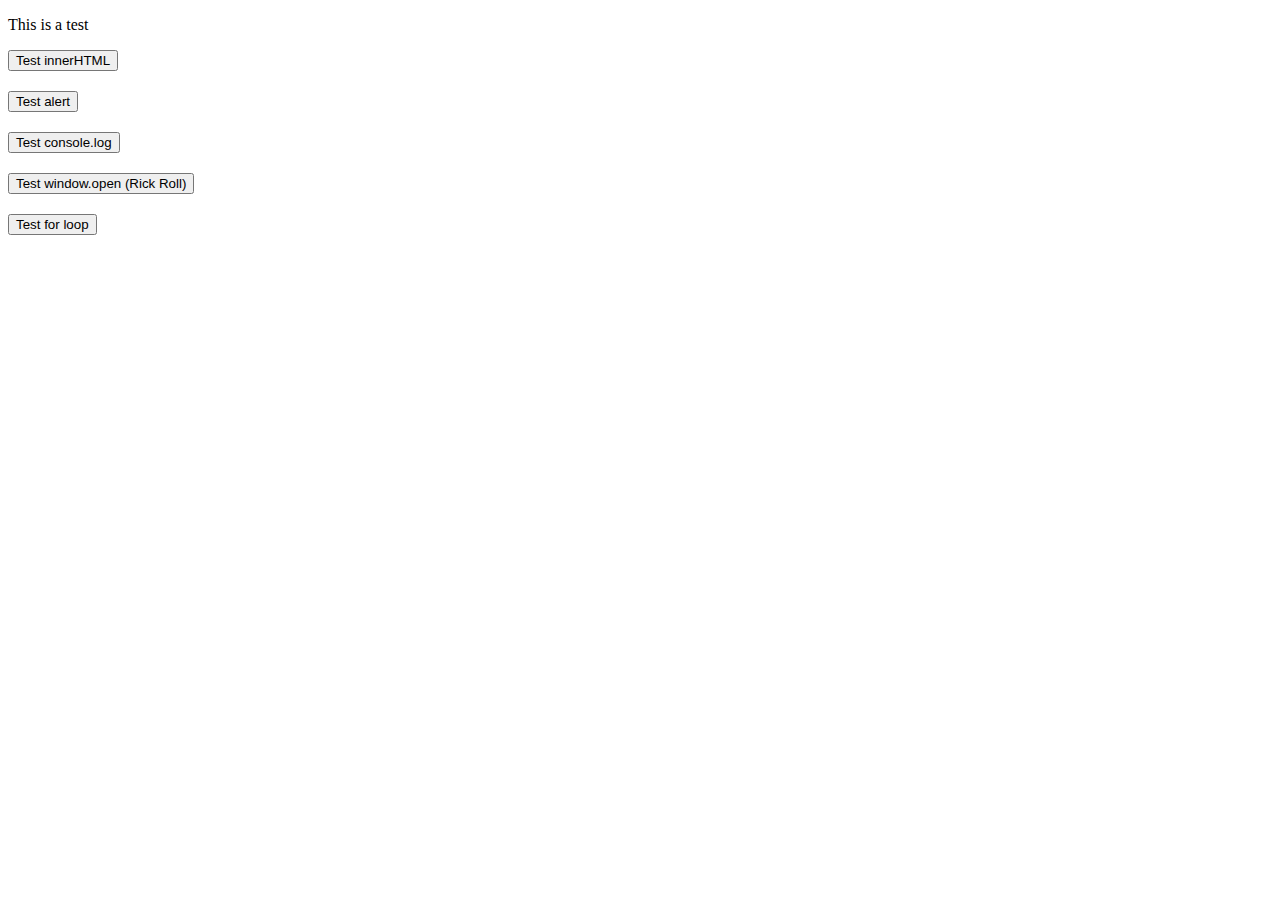
==== index.html @ 7f7b2c01 "Remove favicons" ====
<!DOCTYPE html>
<html lang="en">
<head>
  <meta charset="UTF-8">
  <title>Tests</title>
  <link rel="stylesheet" href="csstest.css"/>
  <script src="testjs.js"></script>
</head>
<body>
  <p id="test">This is a test</p>
  <button onclick="testInnerHTML()">Test innerHTML</button>

  <button onclick="testAlert()">Test alert</button>

  <button onclick="testConsoleLog()">Test console.log</button>

  <button onclick="testRickRoll()"> Test window.open (Rick Roll)</button>

  <button onclick="testForLoop()"> Test for loop</button>
</body>
</html>
---- csstest.css ----
button {
    display: block;
    margin-bottom: 20px;
}
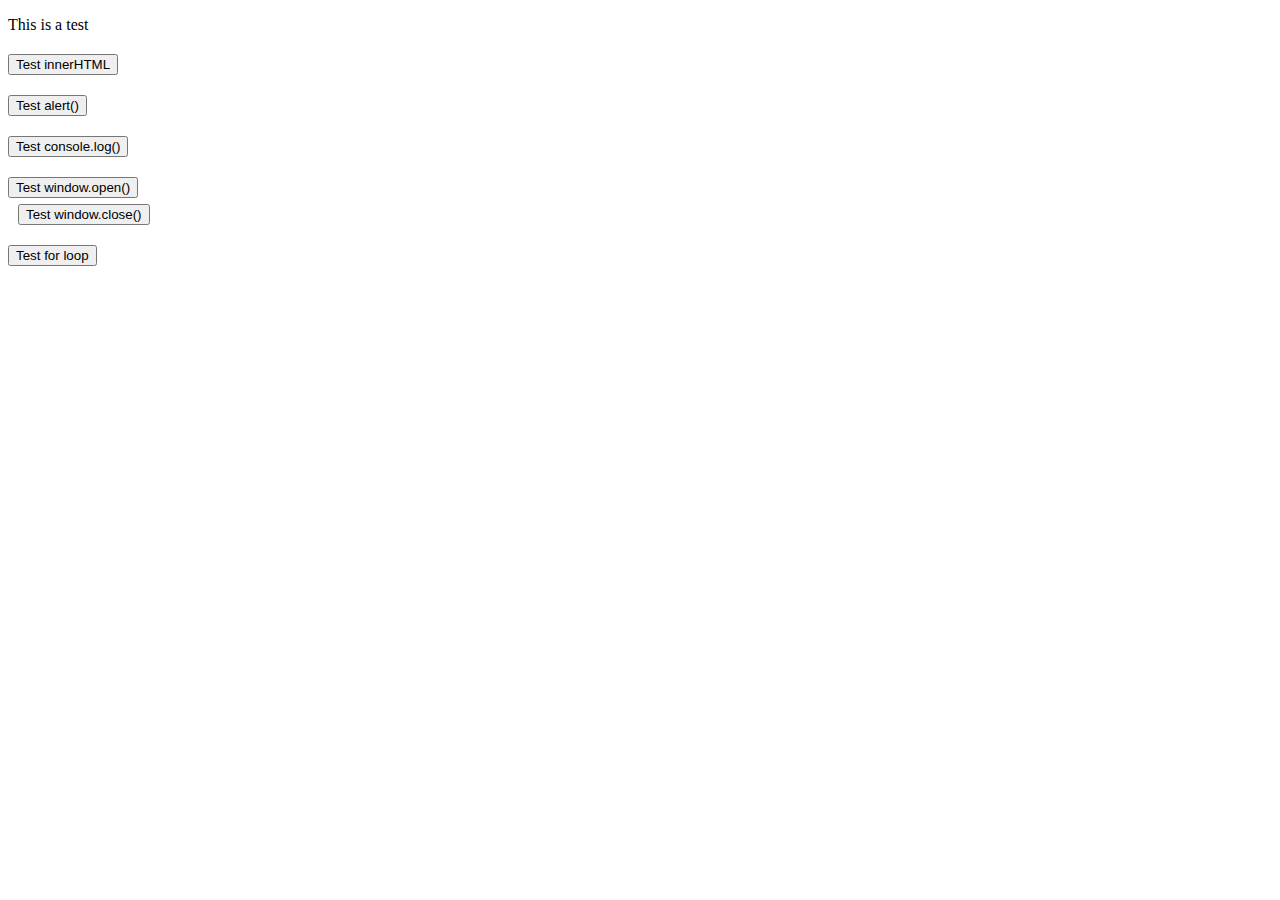
==== commit 21a7a014: "Replaced rickroll for window.close" ====
--- a/index.html
+++ b/index.html
@@ -10,12 +10,15 @@
   <p id="test">This is a test</p>
   <button onclick="testInnerHTML()">Test innerHTML</button>
 
-  <button onclick="testAlert()">Test alert</button>
+  <button onclick="testAlert()">Test alert()</button>
 
-  <button onclick="testConsoleLog()">Test console.log</button>
+  <button onclick="testConsoleLog()">Test console.log()</button>
 
-  <button onclick="testRickRoll()"> Test window.open (Rick Roll)</button>
+  <button onclick="testRickRoll()">Test window.open()</button>
 
-  <button onclick="testForLoop()"> Test for loop</button>
+  <button onclick="testWindowClose()" class="related">Test window.close()</button>
+
+  <button onclick="testForLoop()">Test for loop</button>
+
 </body>
 </html>--- a/csstest.css
+++ b/csstest.css
@@ -1,4 +1,9 @@
 button {
     display: block;
-    margin-bottom: 20px;
+    margin-top: 20px;
 }
+
+button.related {
+    margin-top: 6px;
+    margin-left: 10px;
+}
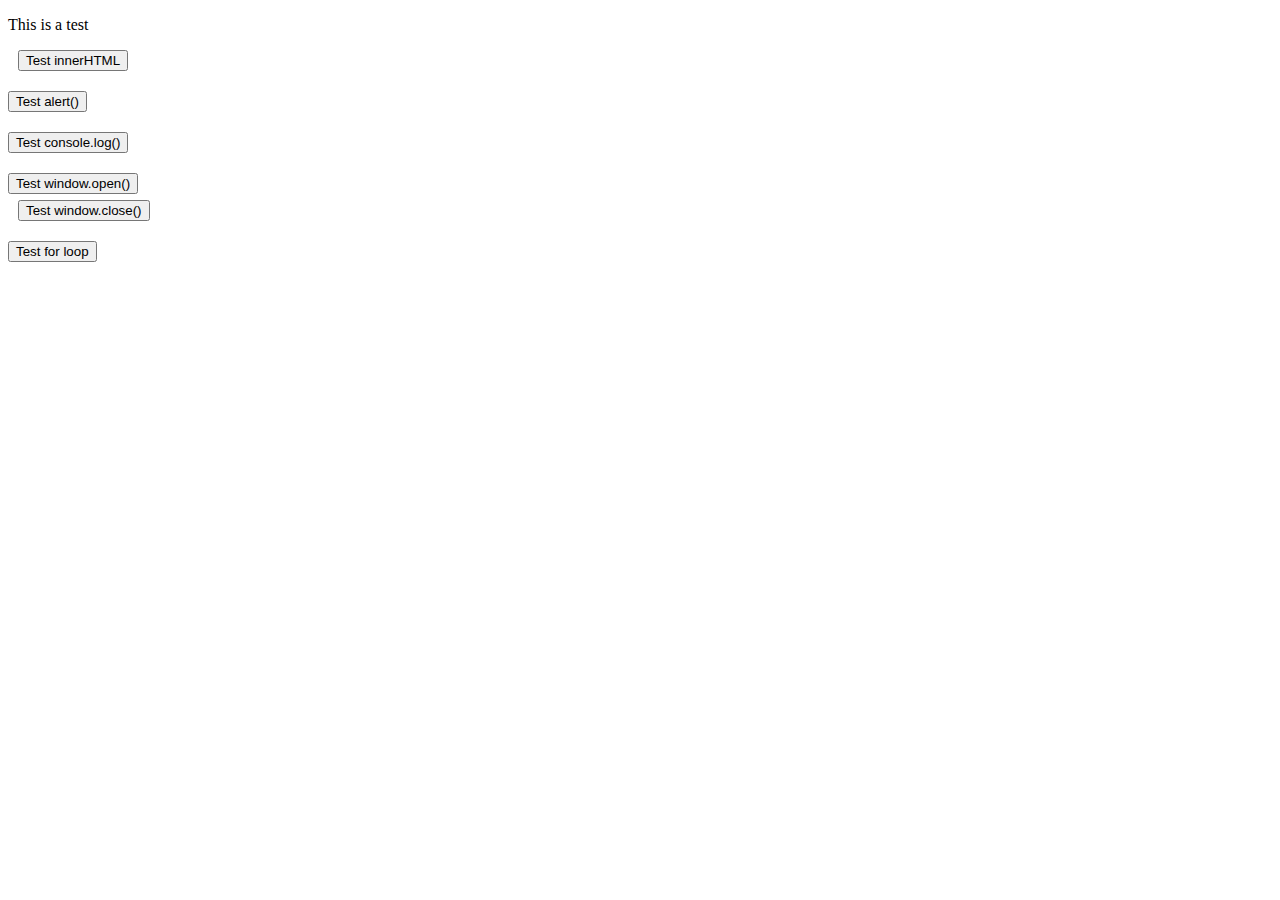
==== commit a3da1bc6: "initial jsisweird commit" ====
--- a/index.html
+++ b/index.html
@@ -8,7 +8,7 @@
 </head>
 <body>
   <p id="test">This is a test</p>
-  <button onclick="testInnerHTML()">Test innerHTML</button>
+  <button onclick="testInnerHTML()" class="related">Test innerHTML</button>
 
   <button onclick="testAlert()">Test alert()</button>
 
@@ -19,6 +19,5 @@
   <button onclick="testWindowClose()" class="related">Test window.close()</button>
 
   <button onclick="testForLoop()">Test for loop</button>
-
 </body>
 </html>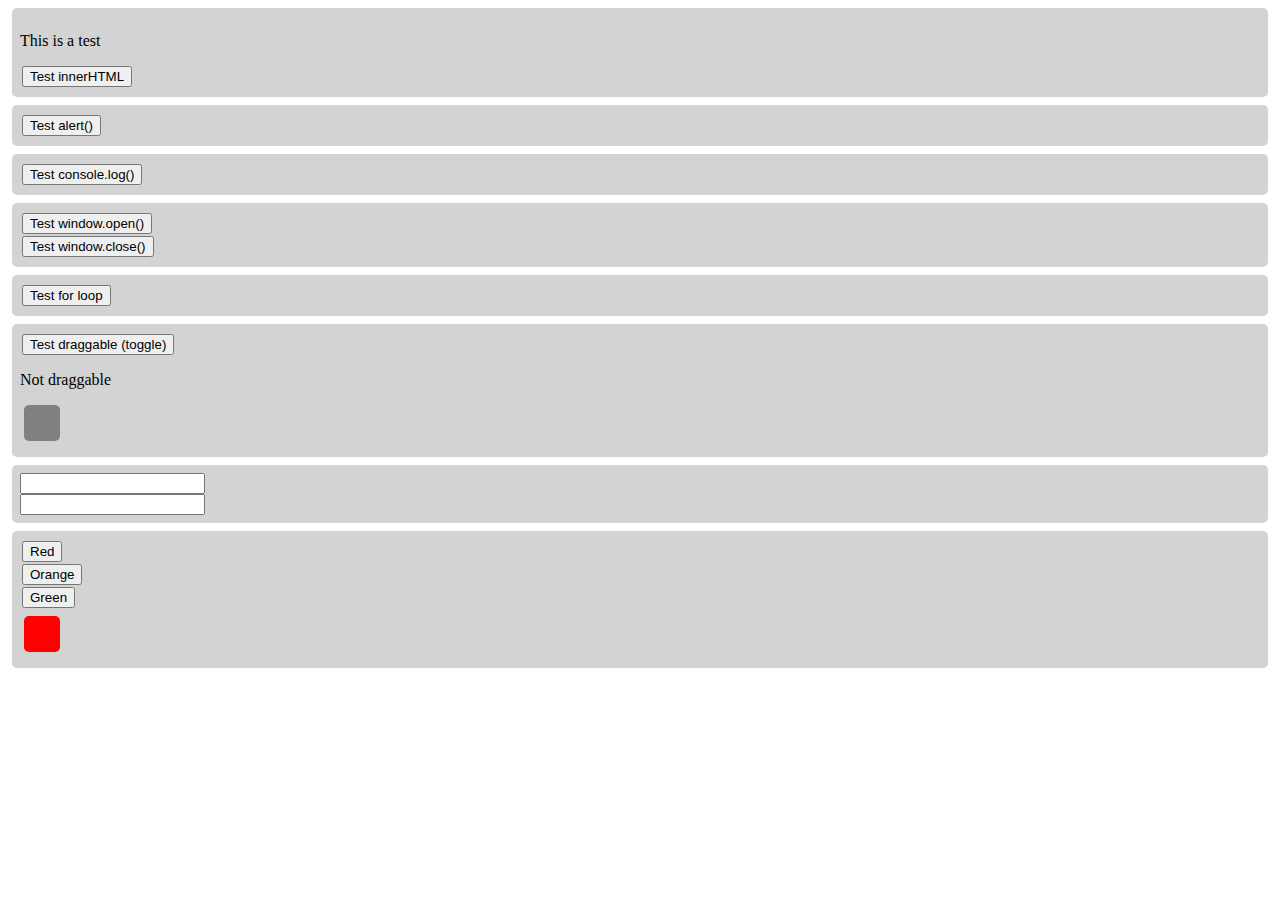
==== commit 26bc5ea1: "Styling and new tests" ====
--- a/index.html
+++ b/index.html
@@ -1,23 +1,52 @@
 <!DOCTYPE html>
 <html lang="en">
 <head>
-  <meta charset="UTF-8">
-  <title>Tests</title>
-  <link rel="stylesheet" href="csstest.css"/>
-  <script src="testjs.js"></script>
+    <meta charset="UTF-8">
+    <title>Tests</title>
+    <link rel="stylesheet" href="css-test.css"/>
+    <script src="js-test.js"></script>
 </head>
 <body>
-  <p id="test">This is a test</p>
-  <button onclick="testInnerHTML()" class="related">Test innerHTML</button>
+    <div>
+        <p id="test-paragraph">This is a test</p>
+        <button onclick="testInnerHTML()">Test innerHTML</button>
+    </div>
 
-  <button onclick="testAlert()">Test alert()</button>
+    <div>
+        <button onclick="testAlert()">Test alert()</button>
+    </div>
 
-  <button onclick="testConsoleLog()">Test console.log()</button>
+    <div>
+        <button onclick="testConsoleLog()">Test console.log()</button>
+    </div>
 
-  <button onclick="testRickRoll()">Test window.open()</button>
+    <div>
+        <button onclick="testRickRoll()">Test window.open()</button>
+        <button onclick="testWindowClose()">Test window.close()</button>
+    </div>
 
-  <button onclick="testWindowClose()" class="related">Test window.close()</button>
+    <div>
+        <button onclick="testForLoop()">Test for loop</button>
+    </div>
 
-  <button onclick="testForLoop()">Test for loop</button>
+    <div>
+        <button onclick="testDraggable()">Test draggable (toggle)</button>
+        <p id="test-draggable-bool">Not draggable</p>
+        <div id="test-draggable-div" class="square"></div>
+    </div>
+
+    <div>
+        <label>
+            <input type="text" id="test-input1"/>
+            <input type="text" id="test-input2"/>
+        </label>
+    </div>
+
+    <div>
+        <button onclick="testParams('red')">Red</button>
+        <button onclick="testParams('orange')">Orange</button>
+        <button onclick="testParams('green')">Green</button>
+        <div id="test-color" class="square color-test"></div>
+    </div>
 </body>
 </html>--- a/css-test.css
+++ b/css-test.css
@@ -0,0 +1,24 @@
+button {
+    display: block;
+    margin: 2px;
+}
+
+div {
+    margin: 8px 4px 8px 4px;
+    padding: 8px;
+    background-color: lightgray;
+    border-radius: 5px;
+    .color-test {
+        background-color: #FF0000;
+    }
+}
+
+.square {
+    width: 20px;
+    height: 20px;
+    background-color: gray;
+}
+
+input {
+    display: block;
+}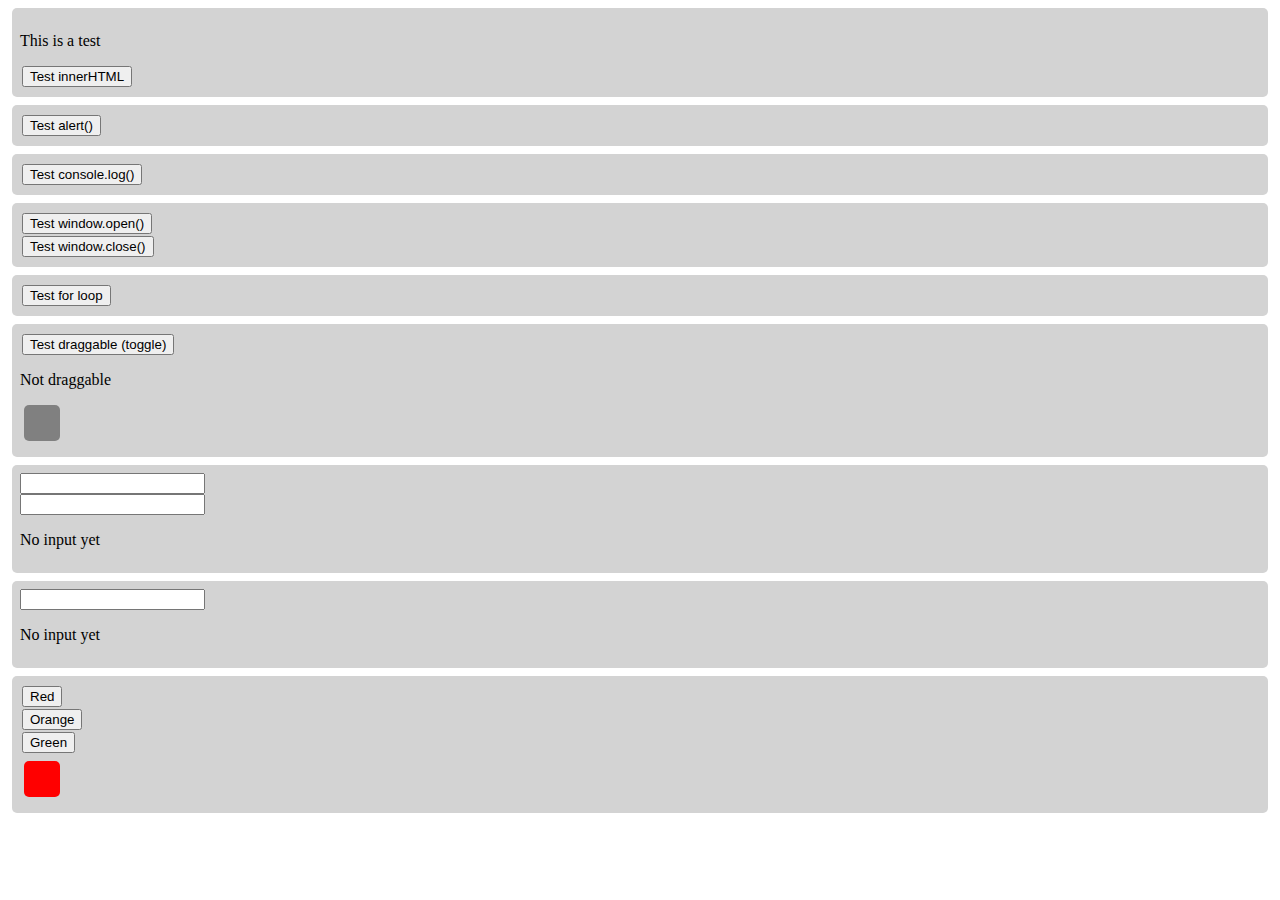
==== commit 536cdca0: "More tests regarding input and formatting" ====
--- a/index.html
+++ b/index.html
@@ -7,45 +7,55 @@
     <script src="js-test.js"></script>
 </head>
 <body>
-    <div>
+    <div class="testInnerHTML">
         <p id="test-paragraph">This is a test</p>
         <button onclick="testInnerHTML()">Test innerHTML</button>
     </div>
 
-    <div>
+    <div class="testAlert">
         <button onclick="testAlert()">Test alert()</button>
     </div>
 
-    <div>
+    <div class="testConsoleLog">
         <button onclick="testConsoleLog()">Test console.log()</button>
     </div>
 
-    <div>
+    <div class="testWindows">
         <button onclick="testRickRoll()">Test window.open()</button>
         <button onclick="testWindowClose()">Test window.close()</button>
     </div>
 
-    <div>
+    <div class="testForLoops">
         <button onclick="testForLoop()">Test for loop</button>
     </div>
 
-    <div>
+    <div class="testDraggable">
         <button onclick="testDraggable()">Test draggable (toggle)</button>
-        <p id="test-draggable-bool">Not draggable</p>
+        <p id="out-draggable">Not draggable</p>
         <div id="test-draggable-div" class="square"></div>
     </div>
 
-    <div>
+    <div class="testEqualInputs">
         <label>
-            <input type="text" id="test-input1"/>
-            <input type="text" id="test-input2"/>
+            <input oninput="testEqualInputs()" type="text" id="test-equal-input1"/>
         </label>
+        <label>
+            <input oninput="testEqualInputs()" type="text" id="test-equal-input2"/>
+        </label>
+        <p id="out-equal-inputs">No input yet</p>
     </div>
 
-    <div>
-        <button onclick="testParams('red')">Red</button>
-        <button onclick="testParams('orange')">Orange</button>
-        <button onclick="testParams('green')">Green</button>
+    <div class="testInputLength">
+        <label>
+            <input oninput="testInputLength()" type="text" id="test-input-length"/>
+        </label>
+        <p id="out-input-length">No input yet</p>
+    </div>
+
+    <div class="testColor">
+        <button onclick="testColor('red')">Red</button>
+        <button onclick="testColor('orange')">Orange</button>
+        <button onclick="testColor('green')">Green</button>
         <div id="test-color" class="square color-test"></div>
     </div>
 </body>
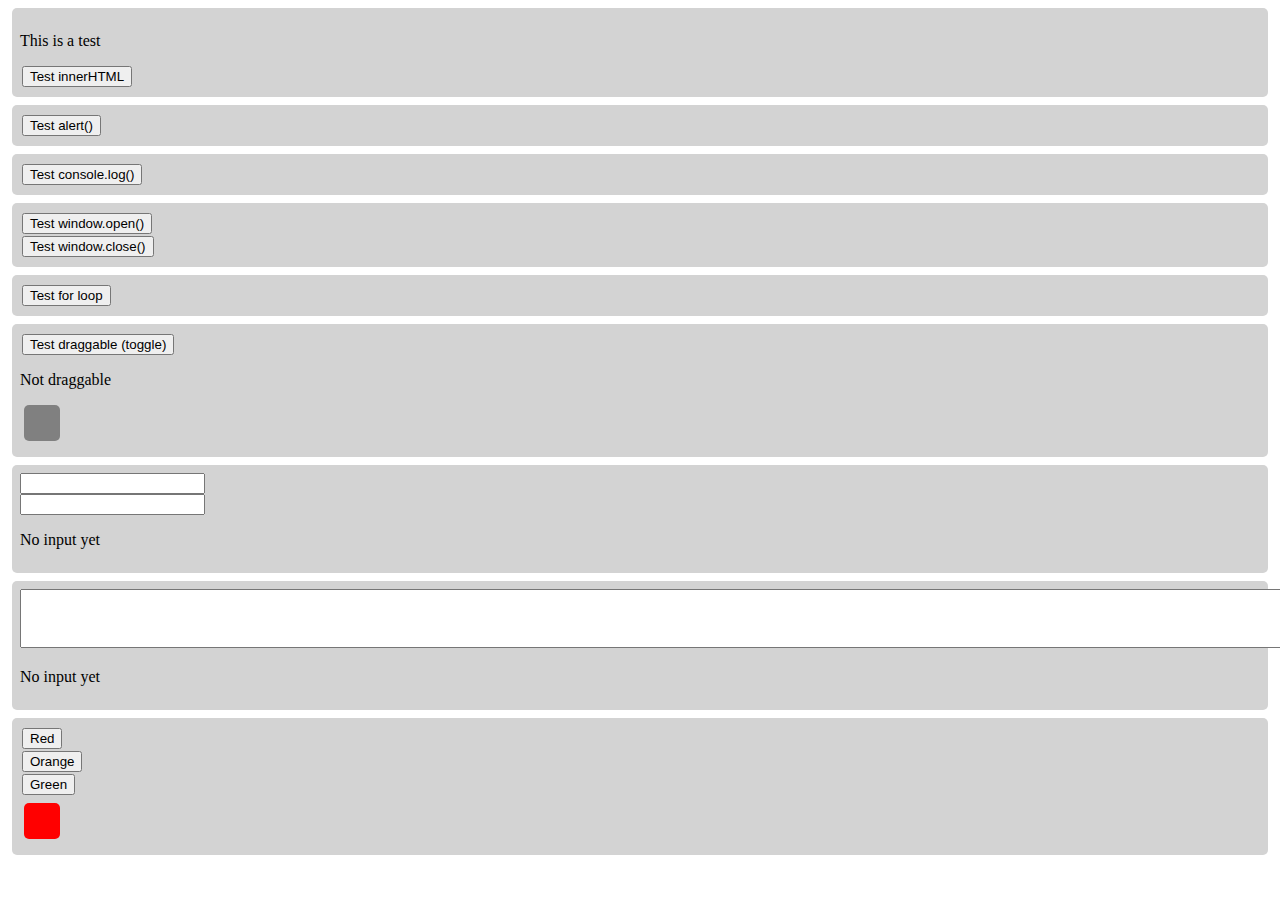
==== commit 7372ee06: "input type text -> text area" ====
--- a/index.html
+++ b/index.html
@@ -47,7 +47,7 @@
 
     <div class="testInputLength">
         <label>
-            <input oninput="testInputLength()" type="text" id="test-input-length"/>
+            <textarea oninput="testInputLength()" id="test-input-length"></textarea>
         </label>
         <p id="out-input-length">No input yet</p>
     </div>
--- a/css-test.css
+++ b/css-test.css
@@ -21,4 +21,9 @@
 
 input {
     display: block;
+}
+
+textarea {
+    width: 100em;
+    height: 4em;
 }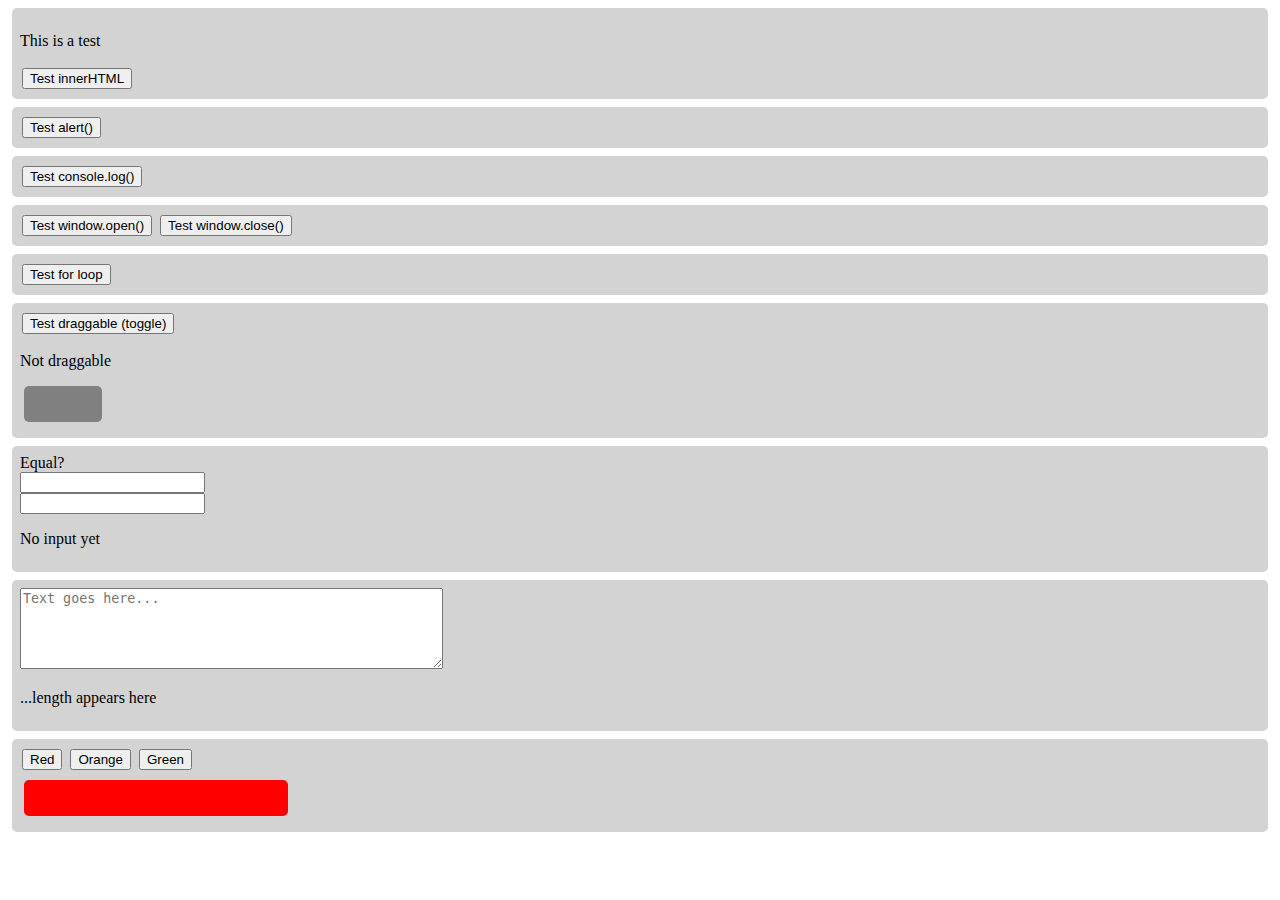
==== commit 0ae015ff: "comments in .js file" ====
--- a/index.html
+++ b/index.html
@@ -36,6 +36,7 @@
     </div>
 
     <div class="testEqualInputs">
+        Equal?
         <label>
             <input oninput="testEqualInputs()" type="text" id="test-equal-input1"/>
         </label>
@@ -47,16 +48,16 @@
 
     <div class="testInputLength">
         <label>
-            <textarea oninput="testInputLength()" id="test-input-length"></textarea>
+            <textarea placeholder="Text goes here..." cols=50 rows=5 oninput="testInputLength()" id="test-input-length"></textarea>
         </label>
-        <p id="out-input-length">No input yet</p>
+        <p id="out-input-length">...length appears here</p>
     </div>
 
     <div class="testColor">
         <button onclick="testColor('red')">Red</button>
         <button onclick="testColor('orange')">Orange</button>
         <button onclick="testColor('green')">Green</button>
-        <div id="test-color" class="square color-test"></div>
+        <div id="test-color" class="rect color-test"></div>
     </div>
 </body>
 </html>--- a/css-test.css
+++ b/css-test.css
@@ -1,5 +1,5 @@
 button {
-    display: block;
+    /*display: block;*/
     margin: 2px;
 }
 
@@ -8,22 +8,24 @@
     padding: 8px;
     background-color: lightgray;
     border-radius: 5px;
-    .color-test {
-        background-color: #FF0000;
-    }
+}
+
+.rect {
+    height: 20px;
+    width: 20%;
+    background-color: gray;
 }
 
 .square {
-    width: 20px;
+    width: 5%;
     height: 20px;
     background-color: gray;
 }
 
+.color-test {
+    background-color: #FF0000;
+}
+
 input {
     display: block;
-}
-
-textarea {
-    width: 100em;
-    height: 4em;
 }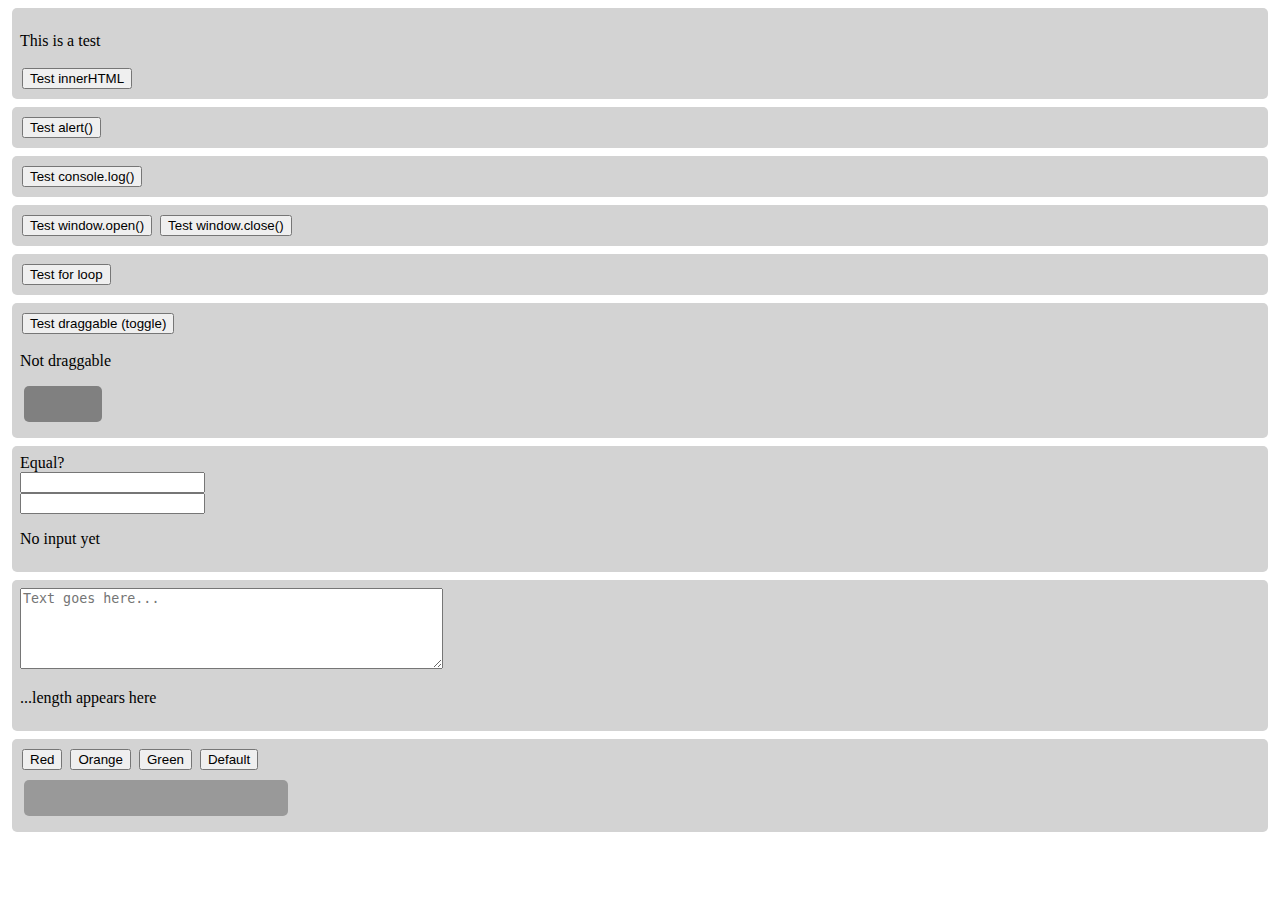
==== commit 7999c104: "Default to dict method of colortest" ====
--- a/index.html
+++ b/index.html
@@ -48,7 +48,8 @@
 
     <div class="testInputLength">
         <label>
-            <textarea placeholder="Text goes here..." cols=50 rows=5 oninput="testInputLength()" id="test-input-length"></textarea>
+            <textarea placeholder="Text goes here..." cols=50 rows=5
+                      oninput="testInputLength()" id="test-input-length"></textarea>
         </label>
         <p id="out-input-length">...length appears here</p>
     </div>
@@ -57,6 +58,7 @@
         <button onclick="testColor('red')">Red</button>
         <button onclick="testColor('orange')">Orange</button>
         <button onclick="testColor('green')">Green</button>
+        <button onclick="testColor('default')">Default</button>
         <div id="test-color" class="rect color-test"></div>
     </div>
 </body>
--- a/css-test.css
+++ b/css-test.css
@@ -23,7 +23,7 @@
 }
 
 .color-test {
-    background-color: #FF0000;
+    background-color: #999999;
 }
 
 input {
